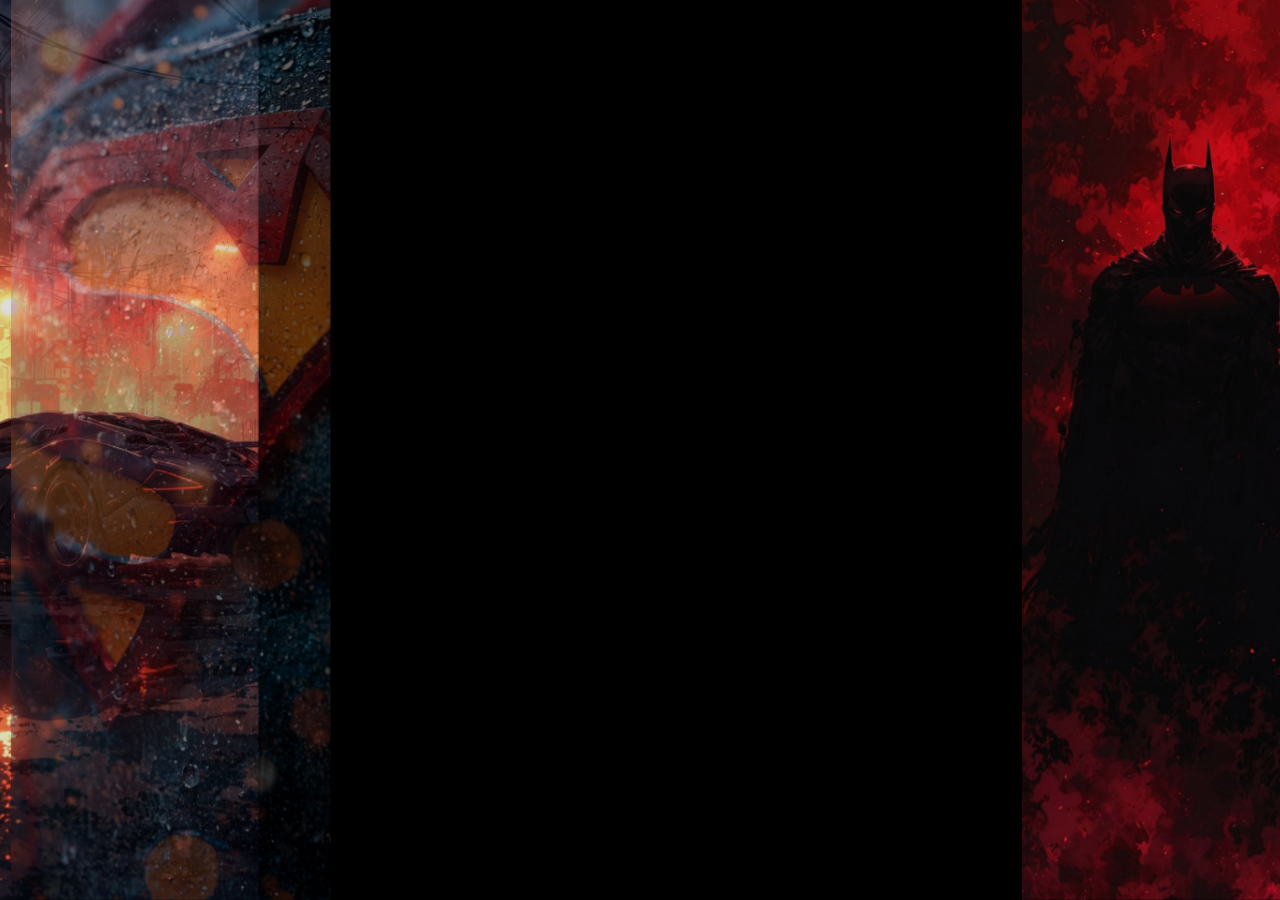
==== landing.html @ bddab0fd "new" ====
<!DOCTYPE html>
<html lang="en">
    <head>
        <meta charset="UTF-8">
        <meta name="viewport" content="width=device-width, initial-scale=1.0">
        <link href="https://fonts.googleapis.com/css2?family=Poppins:wght@300;400;500&display=swap" rel="stylesheet">
        <title>DC</title>
        <!-- Add Favicon -->
        <link rel="icon" href="https://img.icons8.com/?size=30&id=63454&format=png" type="image/png">
        <link rel="stylesheet" href="landing.css">
        <script src="https://cdnjs.cloudflare.com/ajax/libs/gsap/3.12.5/gsap.min.js"></script>
    </head>

<body>
    <div class="landing-page">
        <img src="batman1.jpg" alt="Batman Left" class="batman batman-left">
        <img src="batman3.jpg" alt="Batman Middle Left" class="batman batman-middle-left">
        <img src="batman4.jpg" alt="Batman Middle Right" class="batman batman-middle-right">
        <img src="batman2.jpg" alt="Batman Right" class="batman batman-right">
        <img src="logo.png" alt="Logo" class="landing-logo">
        <div class="scroll-down">
            <a href="index.html" id="scroll-down" 
            style="color: white; text-decoration: none; transform: rotate(90deg); position: absolute; top: 50%; left: 50%; transform: translate(-50%, -50%) rotate(360deg);font-style: italic;font-size: large;">CLICK</a>
         
        </div>
    </div>

    <script>
        window.addEventListener("load", function() {
            // GSAP Animations for the landing page elements
            gsap.from(".batman-left", {
                x: -500,
                opacity: 0,
                duration: 2,
                ease: "power4.out"
            });

            gsap.from(".batman-middle-left", {
                x: -500,
                opacity: 0,
                duration: 2,
                ease: "power4.out",
                delay: 0.5
            });

            gsap.from(".batman-middle-right", {
                x: 500,
                opacity: 0,
                duration: 2,
                ease: "power4.out",
                delay: 1
            });

            gsap.from(".batman-right", {
                x: 500,
                opacity: 0,
                duration: 2,
                ease: "power4.out"
            });

            gsap.from(".landing-logo", {
                scale: 0.5,
                opacity: 0,
                duration: 1.5,
                ease: "power4.out",
                delay: 2
            });

            gsap.from(".scroll-down", {
                opacity: 0,
                y: 30,
                duration: 1.5,
                ease: "power4.out",
                delay: 2
            });
        });
    </script>
</body>
</html>
---- landing.css ----
/* Global styles */
* {
    margin: 0;
    padding: 0;
    box-sizing: border-box;
}

body {
    font-family: "Poppins", sans-serif;
    overflow-x: hidden;
}

.landing-page {
    height: 100vh;
    width: 100vw;
    background: #000;
    display: flex;
    justify-content: space-between;
    align-items: center;
    position: relative;
    overflow: hidden;
    flex-wrap: wrap;
}

.batman {
    height: 100%;
    width: 25%;
    object-fit: cover;
    position: absolute;
    top: 0;
}

.batman-left {
    left: 0;
}

.batman-middle-left {
    left: 25%;
}

.batman-middle-right {
    right: 25%;
}

.batman-right {
    right: 0;
}

.landing-logo {
    position: absolute;
    top: 50%;
    left: 50%;
    transform: translate(-50%, -50%);
    width: 150px;
    height: auto;
    z-index: 10;
}

.scroll-down {
    position: absolute;
    bottom: 20px;
    left: 50%;
    transform: translateX(-50%);
    font-size: 14px;
    color: #ffffff; /* White color */
    cursor: pointer;
    text-transform: uppercase;
    animation: bounce 1.5s infinite;
}

/* Bounce animation for the scroll down text */
@keyframes bounce {
    0% {
        transform: translateY(0);
    }
    50% {
        transform: translateY(-15px); /* Increased bounce height */
    }
    100% {
        transform: translateY(0);
    }
}

/* Responsive adjustments */
@media (max-width: 768px) {
    .batman {
        width: 50%; /* Adjust image width for mobile */
    }

    .landing-logo {
        width: 100px;
    }

    .scroll-down {
        font-size: 12px; /* Smaller text on mobile */
    }
}

@media (max-width: 480px) {
    .batman {
        width: 100%; /* Make each image take full width */
        position: relative;
    }

    .landing-logo {
        width: 80px;
    }

    .scroll-down {
        font-size: 10px; /* Even smaller text on smaller screens */
    }
}
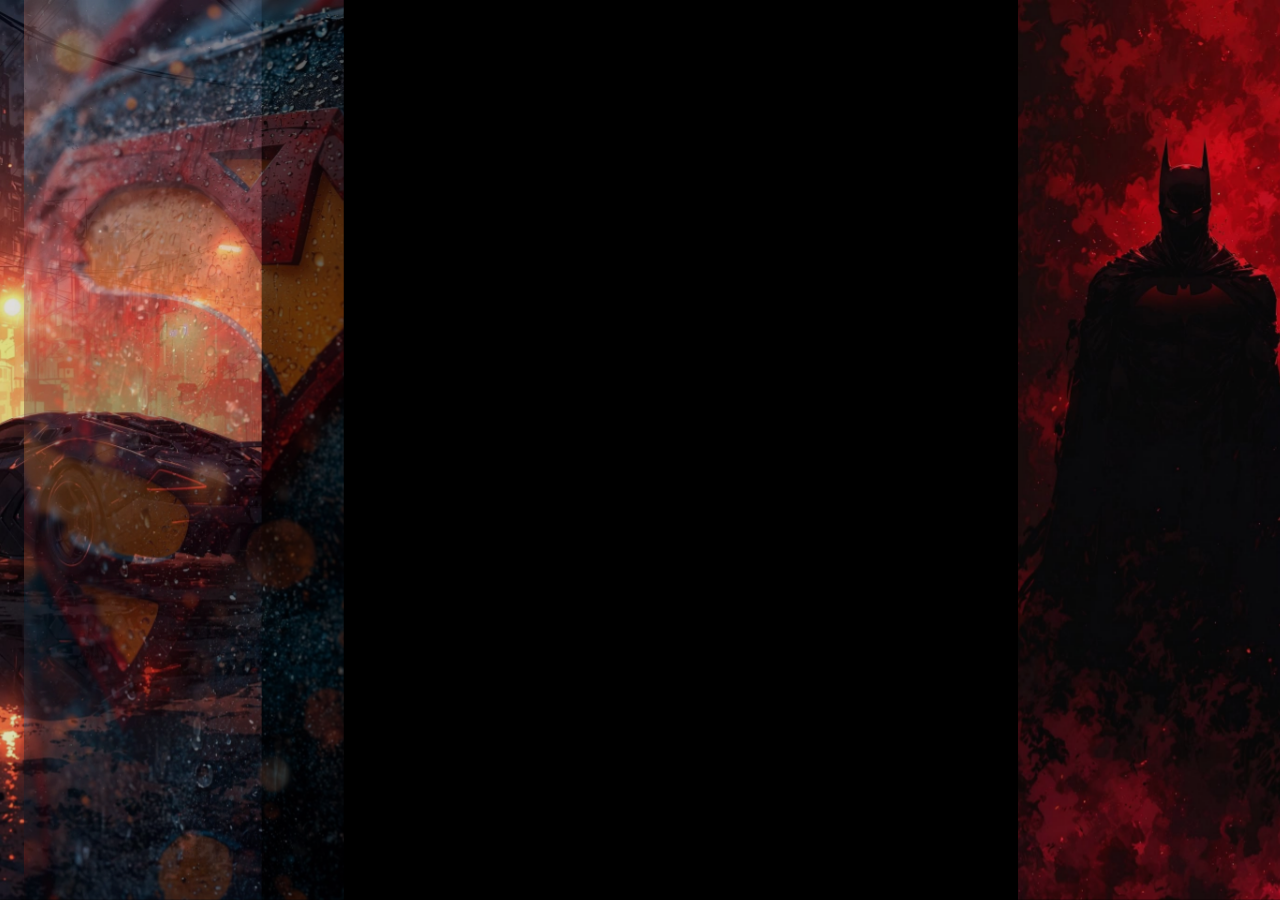
==== commit e1c45e05: "new" ====
--- a/landing.html
+++ b/landing.html
@@ -19,7 +19,7 @@
         <img src="batman2.jpg" alt="Batman Right" class="batman batman-right">
         <img src="logo.png" alt="Logo" class="landing-logo">
         <div class="scroll-down">
-            <a href="index.html" id="scroll-down" 
+            <a href="ndex.html" id="scroll-down" 
             style="color: white; text-decoration: none; transform: rotate(90deg); position: absolute; top: 50%; left: 50%; transform: translate(-50%, -50%) rotate(360deg);font-style: italic;font-size: large;">CLICK</a>
          
         </div>
